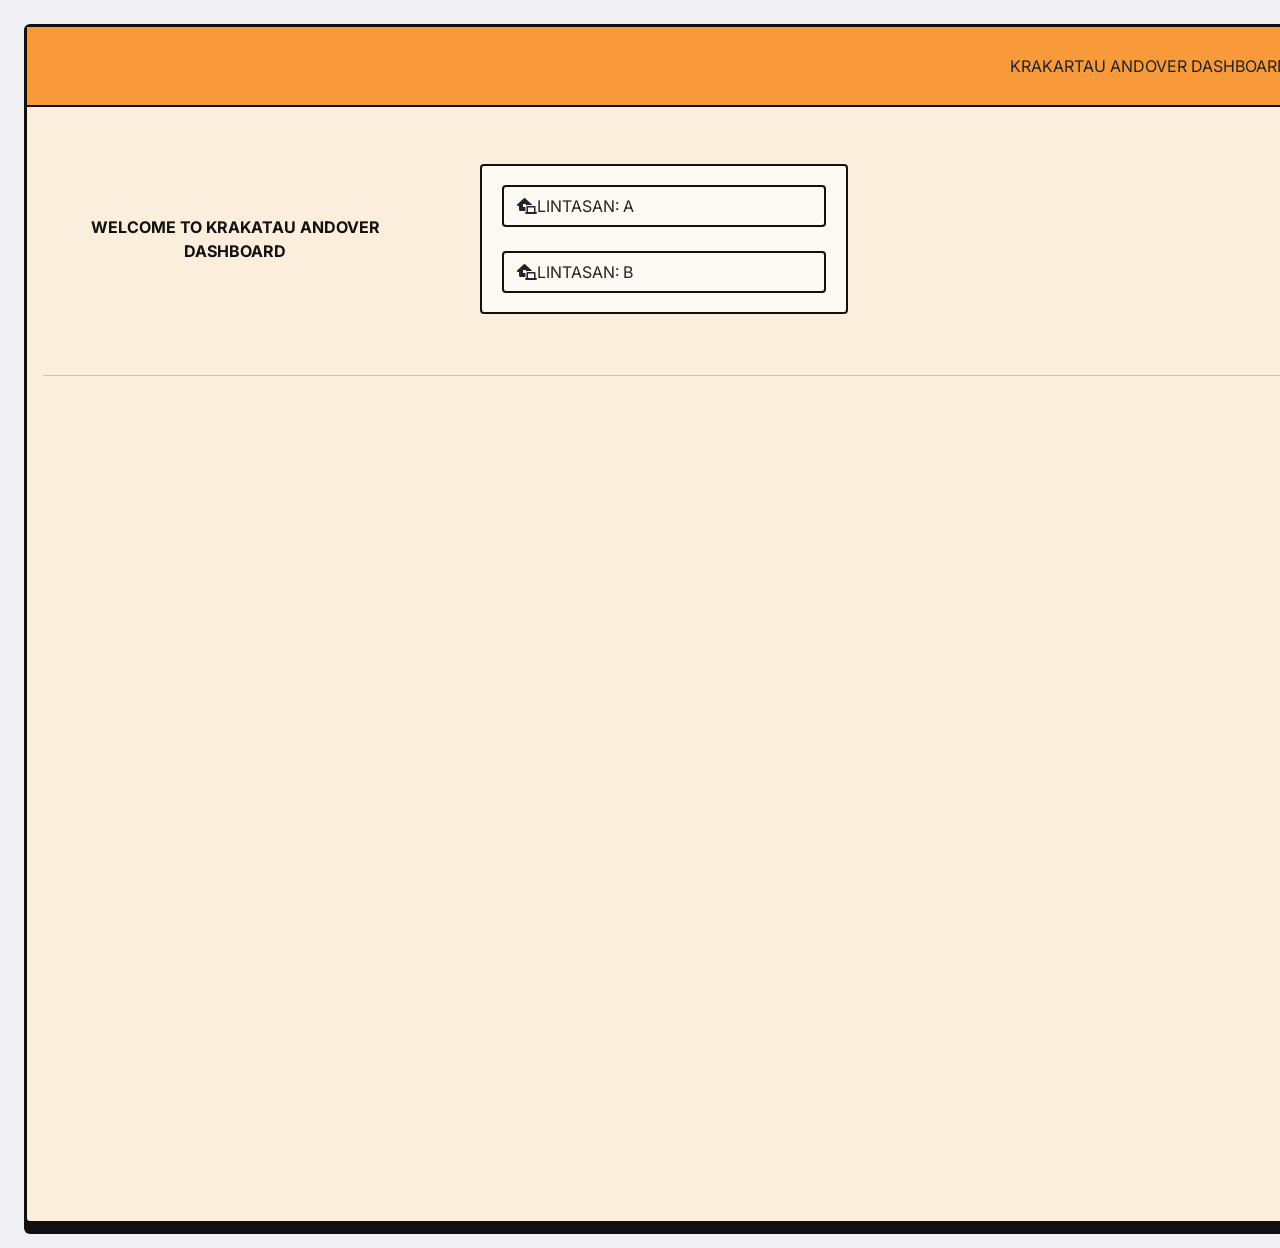
==== index.html @ cbd313c1 "initial commit" ====
<!DOCTYPE html>
<html lang="en">

<head>
    <meta charset="UTF-8" />
    <meta name="viewport" content="width=device-width, initial-scale=1.0" />
    <title>Krakatau Andover - Home</title>
    <link href="https://cdnjs.cloudflare.com/ajax/libs/bootstrap/5.3.6/css/bootstrap.min.css" rel="stylesheet" />
    <link href="https://cdnjs.cloudflare.com/ajax/libs/font-awesome/6.0.0/css/all.min.css" rel="stylesheet">
    <link href="https://fonts.googleapis.com/css2?family=Inter:wght@300;400;500;600;700&display=swap" rel="stylesheet">
    <link rel="stylesheet" href="retrocss.css">
</head>

<body>
    <div class="page-container">
        <div class="desktop">
            <div class="retro-window">
                <div class="retro-titlebar">
                    <span></span>KRAKARTAU ANDOVER DASHBOARD
                </div>
                <div class="retro-body">
                    <div class="page-container">
                        <div class="header">
                            <div class="icon-grid content">
                                <div class="content"><span class="icon text-center BOLD">WELCOME TO KRAKATAU ANDOVER DASHBOARD</span></div>
                                
                                <div class="card-custom content">

                                    <div class="welcome-box">
                                        <br>
                                        <div class="card-custom">
                                            <a href="arenaA.html" class="btn btn-menu btn-admin">
                                                <i class="fas fa-laptop-house icon-menu"></i>LINTASAN: A
                                            </a>
                                        </div>
                                        <br>
                                        <div class="card-custom">

                                            <a href="arenaB.html" class="btn btn-menu btn-monitoring">
                                                <i class="fas fa-laptop-house icon-menu"></i>LINTASAN: B
                                            </a>
                                        </div>
                                        <br>
                                    </div>
                                </div>

                            </div>
                        </div>
                    </div>
                </div>
            </div>
        </div>

        <script src="https://cdnjs.cloudflare.com/ajax/libs/bootstrap/5.3.6/js/bootstrap.bundle.min.js"></script>
</body>

</html>
---- retrocss.css ----
/* ================================
   RETRO WINDOW (mirip Windows 95)
   ================================ */

body {
    background: #f0f0f5;
    min-height: 100vh;
    display: flex;
    justify-content: center;
    align-items: center;
    font-family: 'Inter', system-ui, -apple-system, BlinkMacSystemFont, "Segoe UI", sans-serif;
}

/* Desktop background */
.desktop {
    padding: 24px;
}
.text-stroke {
    color: #fbeedc;                             /* warna isi */
    -webkit-text-stroke: 2px black;           /* stroke */
}
.text-retro {
    font-family: "Press Start 2P", monospace;
    color: #fbeedc;
    text-shadow: 2px 2px 0 #000;
}
.text-retro2 {
    font-family: "Press Start 2P", monospace;
    color: #505050ff;
    text-shadow: 2px 2px 0 #ffffffff;
}
.logo-text-box {
    display: flex;
    align-items: center;      /* vertikal rata tengah */
    gap: 8px;                 /* jarak antara logo & teks */
}
/* Frame jendela */
.retro-window {
    width: 100vw;
    height: 1200px;
    border: 3px solid #111;
    border-radius: 6px;
    background: #fbeedc; /* beige */
    box-shadow: 0 10px 0 #111;
}
.logo-header {
    height: 50px;        /* sesuaikan tinggi logo */
    margin-right: 6px;
    image-rendering: crisp-edges;
}
.logo-header-and {
    height: 40px;        /* sesuaikan tinggi logo */
    margin-right: 6px;
    image-rendering: crisp-edges;
}
/* Title bar orange */
.retro-titlebar {
    background: #f8993a;
    height: 80px;
    display: flex;
    align-items: center;
    justify-content: space-between;
    padding: 0 12px;
    border-bottom: 2px solid #111;
}

.retro-titlebar .retro-title {
    font-size: 14px;
    font-weight: 700;
    color: #111;
    display: flex;
    align-items: center;
    gap: 6px;
}

/* Tombol kecil kanan (min, max, close) */
.retro-window-buttons {
    display: flex;
    gap: 4px;
}

.retro-btn {
    width: 14px;
    height: 14px;
    border: 2px solid #111;
    background: #fbeedc;
    display: inline-block;
}

/* Bisa beda warna kalau mau */
.retro-btn-close {
    background: #ffb3b3;
}

/* Menu bar: File Edit View Help */
.retro-menubar {
    background: #fdfaf3;
    border-bottom: 2px solid #111;
    padding: 4px 12px;
    display: flex;
    gap: 16px;
    font-size: 13px;
}

.retro-menubar span {
    cursor: default;
    text-decoration: underline;
}

/* Isi jendela */
.retro-body {
    padding: 16px;
}

/* Page-container di dalam retro window */
.page-container {
    max-width: 100%;
    margin: 0;
    padding: 0;
}

/* Header di dalam retro body supaya simple */
.header {
    background: transparent;
    color: #111;
    padding: 0 0 12px;
    margin-bottom: 12px;
    border-bottom: 1px solid #c4c4c4;
}

.header::before {
    content: none; /* matikan overlay grid lama */
}

/* Status badge dibuat kotak kecil */
.status-connected,
.status-disconnected {
    border-radius: 2px;
    box-shadow: none;
    font-size: 11px;
    padding: 2px 8px;
}

/* Grid card menempel ke tepi isi jendela */
.grid-6-cards {
    margin: 0;
}

/* Card dibuat flat & kotak seperti ikon window */
.card-custom {
    border-radius: 4px;
    border: 2px solid #111;
    background: #fdfaf3;
    box-shadow: none;
}

/* Judul card tipis */
.card-title {
    border-bottom: none;
    padding-bottom: 4px;
    margin-bottom: 8px;
    font-size: 13px;
}

/* Area gambar / canvas */
.image-placeholder {
    background: #ffffff;
    border-radius: 2px;
    border: 1px solid #111;
}
.logo-image{
    height: 150px;
}
.center-content {
    display: flex;
    justify-content: center;
    align-items: center;
}
/* area krem besar di bawah header */
.content {
    height: calc(100% - 50px);      /* sesuaikan dengan tinggi header */
    padding: 20px;

    display: flex;
    justify-content: center;        /* center horizontal */
    align-items: center;            /* center vertikal */
}

/* kalau perlu batas lebar kotak welcome */
.welcome-box {
    max-width: 400px;
    width: 100%;
}

/* Canvas GPS biar ikut gaya */
#gpsCanvas {
    border: 2px solid #111;
    border-radius: 2px;
    background: #ffffff;
}
.icon-grid {
    display: grid;
    grid-template-columns: repeat(3, 1fr);  /* 3 kotak ke samping */
    gap: 60px;
    padding: 16px 8px 24px;
    max-width: 1800px;
    margin: 0 auto;                          /* center di tengah */
}

.icon-box {
    display: flex;
    flex-direction: column;
    align-items: center;
    justify-content: center;
    cursor: default;
}
.BOLD {
    font-weight: 700;
}
.icon-box .icon {
    width: 56px;
    height: 40px;
    border: 2px solid #111;
    border-radius: 4px;
    background: #ffffff;
    margin-bottom: 6px;
}

.icon-label {
    font-size: 12px;
    text-align: center;
}

/* --- TABLET: 2 KOLOM --- */
@media (max-width: 992px) {
    body {
        padding: 16px 0;
    }

    .desktop {
        padding: 16px;
    }

    .retro-window {
        width: 100%;
    }

    .icon-grid {
        grid-template-columns: repeat(2, 1fr);  /* 2 kolom */
        max-width: 100%;
    }
}

/* --- HP: 1 KOLOM --- */
@media (max-width: 576px) {
    body {
        padding: 12px 0;
        align-items: flex-start;          /* layar kecil, biar mulai dari atas */
    }

    .desktop {
        padding: 8px;
    }

    .retro-window {
        width: 100%;
        box-shadow: 0 6px 0 #111;
    }

    .retro-titlebar {
        flex-wrap: wrap;                 /* judul + tombol boleh turun baris */
        height: auto;
        row-gap: 4px;
    }

    .retro-window-buttons {
        margin-left: auto;               /* tombol tetap di kanan */
    }

    .status-connected,
    .status-disconnected {
        font-size: 9px;
        padding: 1px 6px;
    }

    .icon-grid {
        grid-template-columns: 1fr;      /* 1 kolom di HP */
        gap: 12px;
        padding: 12px;
    }

    .card-custom {
        font-size: 0.9rem;
    }

    .image-placeholder {
        height: auto;
        max-height: 220px;
    }
}
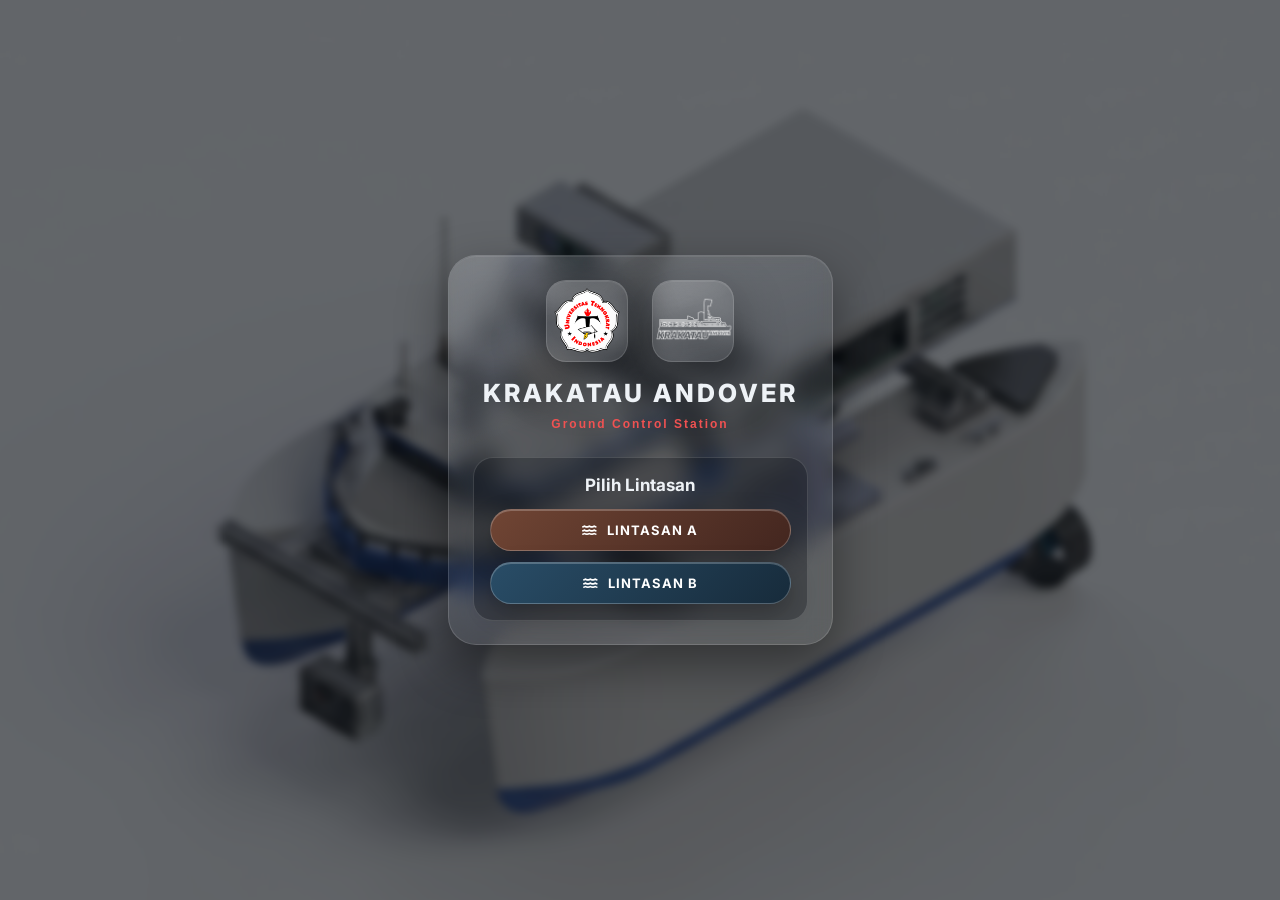
==== commit ab1718da: "Update file index.html dan komponen lainnya" ====
--- a/index.html
+++ b/index.html
@@ -1,5 +1,5 @@
 <!DOCTYPE html>
-<html lang="en">
+<html lang="en" data-theme="dark">
 
 <head>
     <meta charset="UTF-8" />
@@ -11,45 +11,37 @@
     <link rel="stylesheet" href="retrocss.css">
 </head>
 
-<body>
-    <div class="page-container">
-        <div class="desktop">
-            <div class="retro-window">
-                <div class="retro-titlebar">
-                    <span></span>KRAKARTAU ANDOVER DASHBOARD
+<body class="landing-page">
+    <div class="liquid-bg" aria-hidden="true"></div>
+    <main class="landing-container">
+        <section class="landing-card glass" aria-labelledby="lane-heading">
+            <div class="landing-logos">
+                <div class="logo-wrapper glass">
+                    <img src="img/UNIVERSITASTEKNOKRAT.png" alt="Universitas Teknokrat Indonesia">
                 </div>
-                <div class="retro-body">
-                    <div class="page-container">
-                        <div class="header">
-                            <div class="icon-grid content">
-                                <div class="content"><span class="icon text-center BOLD">WELCOME TO KRAKATAU ANDOVER DASHBOARD</span></div>
-                                
-                                <div class="card-custom content">
-
-                                    <div class="welcome-box">
-                                        <br>
-                                        <div class="card-custom">
-                                            <a href="arenaA.html" class="btn btn-menu btn-admin">
-                                                <i class="fas fa-laptop-house icon-menu"></i>LINTASAN: A
-                                            </a>
-                                        </div>
-                                        <br>
-                                        <div class="card-custom">
-
-                                            <a href="arenaB.html" class="btn btn-menu btn-monitoring">
-                                                <i class="fas fa-laptop-house icon-menu"></i>LINTASAN: B
-                                            </a>
-                                        </div>
-                                        <br>
-                                    </div>
-                                </div>
-
-                            </div>
-                        </div>
-                    </div>
+                <div class="logo-wrapper img-andover glass">
+                    <img src="img/andover.png" alt="Krakatau Andover">
                 </div>
             </div>
-        </div>
+            <header class="landing-header">
+                <h1>KRAKATAU ANDOVER</h1>
+                <p>Ground Control Station</p>
+            </header>
+            <div class="lane-form">
+                <h2 id="lane-heading">Pilih Lintasan</h2>
+                <div class="lane-options">
+                    <a href="arenaA.html" class="lane-btn">
+                        <i class="fas fa-water" aria-hidden="true"></i>
+                        <span>LINTASAN A</span>
+                    </a>
+                    <a href="arenaB.html" class="lane-btn">
+                        <i class="fas fa-water" aria-hidden="true"></i>
+                        <span>LINTASAN B</span>
+                    </a>
+                </div>
+            </div>
+        </section>
+    </main>
 
         <script src="https://cdnjs.cloudflare.com/ajax/libs/bootstrap/5.3.6/js/bootstrap.bundle.min.js"></script>
 </body>
--- a/retrocss.css
+++ b/retrocss.css
@@ -298,3 +298,723 @@
         max-height: 220px;
     }
 }
+
+/* Monitoring dashboard theme */
+:root {
+    --dashboard-bg: #555a60;
+    --panel-bg: rgba(104, 110, 117, 0.78);
+    --panel-border: rgba(224, 227, 230, 0.42);
+    --panel-text: #f1f2f3;
+    --muted-text: #bfc3c7;
+    --stream-bg: #050c13;
+}
+
+html {
+    background: var(--dashboard-bg);
+}
+
+body {
+    min-width: 320px;
+    min-height: 100vh;
+    display: block;
+    color: var(--panel-text);
+    background:
+        linear-gradient(rgba(54, 58, 63, 0.72), rgba(54, 58, 63, 0.72)),
+        radial-gradient(circle at 50% 20%, rgba(255, 255, 255, 0.08), transparent 38%),
+        #555a60;
+    font-family: 'Inter', sans-serif;
+}
+
+.page-container {
+    max-width: none;
+    padding: 0;
+}
+
+.desktop {
+    padding: 0;
+}
+
+.retro-window {
+    position: relative;
+    width: 100%;
+    min-height: 100vh;
+    height: auto;
+    overflow: hidden;
+    border: 0;
+    border-radius: 0;
+    background: transparent;
+    box-shadow: none;
+}
+
+.retro-window::before {
+    content: '';
+    position: fixed;
+    inset: 105px 0 0;
+    z-index: -1;
+    opacity: 0.17;
+    background: url('img/bg.jpg') center 34% / cover no-repeat;
+    pointer-events: none;
+}
+
+.retro-titlebar {
+    position: relative;
+    z-index: 2;
+    height: 108px;
+    padding: 14px 24px;
+    border-bottom: 1px solid rgba(255, 255, 255, 0.13);
+    background: rgba(82, 87, 93, 0.92);
+    color: #f0f1f2;
+}
+
+.retro-titlebar::after {
+    content: '';
+    position: absolute;
+    inset: 0;
+    pointer-events: none;
+    background: linear-gradient(90deg, rgba(255, 255, 255, 0.04), transparent 42%, rgba(0, 0, 0, 0.08));
+}
+
+.logo-header {
+    width: 50px;
+    height: 50px;
+    object-fit: contain;
+    margin-right: 8px;
+}
+
+.logo-header-and {
+    width: 42px;
+    height: 32px;
+    object-fit: contain;
+    margin-right: 8px;
+}
+
+.logo-text-box,
+.retro-window-buttons {
+    position: relative;
+    z-index: 1;
+}
+
+.text-retro,
+.text-retro2 {
+    color: #f1f2f3;
+    text-shadow: none;
+    font-family: 'Inter', sans-serif;
+    letter-spacing: 0.08em;
+}
+
+.text-retro {
+    font-size: 0.82rem;
+    font-weight: 700;
+}
+
+.text-retro2 {
+    font-size: 0.72rem;
+    font-weight: 700;
+}
+
+.retro-window-buttons {
+    display: flex;
+    align-items: center;
+    gap: 8px;
+}
+
+.retro-window-buttons .retro-btn {
+    display: none;
+}
+
+.status-connected,
+.status-disconnected {
+    border: 1px solid #101317;
+    border-radius: 999px;
+    padding: 3px 10px;
+    background: #15191d;
+    color: #ff5d5d;
+    font-size: 0.58rem;
+    letter-spacing: 0.08em;
+}
+
+.retro-body {
+    padding: 16px 22px 24px;
+}
+
+.header {
+    padding: 0;
+    margin: 0;
+    border: 0;
+    background: transparent;
+}
+
+.header > div:first-child {
+    min-height: 46px;
+    padding: 0 10px 12px;
+    border-bottom: 1px solid rgba(255, 255, 255, 0.12);
+}
+
+.icon-grid {
+    display: grid;
+    grid-template-columns: repeat(3, minmax(0, 1fr));
+    gap: 16px;
+    max-width: none;
+    padding: 16px 0 0;
+}
+
+.card-custom {
+    min-width: 0;
+    min-height: 385px;
+    margin: 0;
+    padding: 14px 12px !important;
+    border: 2px solid var(--panel-border);
+    border-radius: 15px;
+    background: linear-gradient(145deg, rgba(128, 134, 141, 0.75), var(--panel-bg));
+    box-shadow: 0 8px 18px rgba(24, 27, 30, 0.18), inset 0 1px rgba(255, 255, 255, 0.08);
+    color: var(--panel-text);
+}
+
+.card-custom::before {
+    display: none;
+}
+
+.card-custom > .text-retro2 {
+    display: block;
+    min-height: 28px;
+    padding: 2px 0 9px;
+    border-bottom: 1px solid rgba(255, 255, 255, 0.14);
+    text-align: center;
+    font-size: 0.59rem;
+}
+
+.card-body-flex,
+#canvasContainer {
+    position: relative;
+    height: 320px;
+    margin-top: 10px;
+}
+
+.stream-frame .stream-offline {
+    position: absolute;
+    inset: 0;
+    z-index: 1;
+    display: flex;
+    align-items: center;
+    justify-content: center;
+    flex-direction: column;
+    gap: 7px;
+    color: #ff5d5d;
+    font-size: 0.72rem;
+    pointer-events: none;
+}
+
+.stream-frame .stream-offline small {
+    color: #89929b;
+    font-size: 0.58rem;
+}
+
+.stream-frame .stream-offline {
+    display: flex;
+}
+
+.stream-frame:has(img[style*='display: block']) .stream-offline {
+    display: none;
+}
+
+.image-placeholder,
+.card-body-flex .image-fill {
+    width: 100%;
+    height: 100%;
+    max-height: none;
+    display: block;
+    color: transparent;
+    font-size: 0;
+    border: 2px solid rgba(196, 200, 204, 0.35);
+    border-radius: 10px;
+    background: var(--stream-bg);
+    object-fit: cover;
+}
+
+.card-custom > .image-placeholder {
+    height: 320px;
+    margin-top: 10px;
+}
+
+#gpsCanvas {
+    width: 100%;
+    height: 100%;
+    border: 0;
+    border-radius: 10px;
+    background: #dfe0e4;
+}
+
+.vehicle-data {
+    display: block;
+    min-height: 320px;
+    margin: 10px 0 0;
+    padding: 5px 0;
+    border-radius: 0;
+    background: transparent;
+    box-shadow: none;
+    color: var(--panel-text);
+}
+
+.vehicle-data .icon {
+    display: block;
+}
+
+.vehicle-section-title {
+    padding: 0 0 8px;
+    color: var(--muted-text);
+    font-size: 0.58rem;
+    text-transform: uppercase;
+}
+
+.vehicle-row {
+    display: flex;
+    justify-content: space-between;
+    gap: 12px;
+    padding: 10px 0;
+    border-bottom: 1px solid rgba(255, 255, 255, 0.14);
+    font-size: 0.64rem;
+}
+
+.vehicle-label {
+    color: #f1f2f3;
+}
+
+.vehicle-value {
+    color: var(--muted-text);
+    text-align: right;
+}
+
+.vehicle-unit {
+    color: var(--muted-text);
+}
+
+.card-custom .btn {
+    display: none;
+}
+
+@media (max-width: 900px) {
+    .retro-titlebar {
+        height: auto;
+        min-height: 86px;
+        flex-wrap: wrap;
+        gap: 8px;
+    }
+
+    .icon-grid {
+        grid-template-columns: repeat(2, minmax(0, 1fr));
+    }
+}
+
+@media (max-width: 600px) {
+    .retro-titlebar {
+        padding: 12px 14px;
+    }
+
+    .retro-body {
+        padding: 12px;
+    }
+
+    .icon-grid {
+        grid-template-columns: 1fr;
+    }
+
+    .card-custom {
+        min-height: 350px;
+    }
+}
+
+/* Shared glass variables and landing page */
+:root {
+    --font-ui: 'Inter', sans-serif;
+    --font-data: 'IBM Plex Mono', 'SFMono-Regular', Menlo, monospace;
+    --radius-md: 14px;
+    --radius-lg: 20px;
+    --radius-xl: 28px;
+    --status-online: #34d399;
+    --status-offline: #f87171;
+    --ease: cubic-bezier(0.22, 1, 0.36, 1);
+    --bg-0: #070c14;
+    --bg-1: #0d1826;
+    --glass-fill: rgba(255, 255, 255, 0.055);
+    --glass-fill-strong: rgba(255, 255, 255, 0.09);
+    --glass-border: rgba(255, 255, 255, 0.14);
+    --glass-border-strong: rgba(255, 255, 255, 0.26);
+    --glass-shadow: 0 20px 50px rgba(0, 0, 0, 0.42), inset 0 1px 0 rgba(255, 255, 255, 0.08);
+    --text-primary: #eef2f6;
+    --text-secondary: #c7d0da;
+    --text-muted: #8190a0;
+    --panel-recess: #050a10;
+    --grad-warm: linear-gradient(135deg, #704534, #43261f);
+    --grad-cool: linear-gradient(135deg, #294d67, #172b3b);
+}
+
+body.landing-page,
+body.dashboard-page {
+    position: relative;
+    overflow-x: hidden;
+    background: var(--bg-0);
+    color: var(--text-primary);
+}
+
+body.landing-page {
+    min-height: 100vh;
+    display: flex;
+    flex-direction: column;
+}
+
+.liquid-bg {
+    position: fixed;
+    inset: 0;
+    z-index: 0;
+    pointer-events: none;
+    background:
+        linear-gradient(rgba(0, 0, 0, 0.18), rgba(0, 0, 0, 0.18)),
+        var(--bg-1) url('img/bg.jpg') center / cover no-repeat;
+    opacity: 0.32;
+}
+
+.dashboard-page .liquid-bg {
+    opacity: 0.48;
+    filter: blur(1.5px);
+    transform: scale(1.03);
+}
+
+.dashboard-page {
+    background:
+        linear-gradient(rgba(50, 55, 61, 0.38), rgba(50, 55, 61, 0.38)),
+        #555a60;
+}
+
+.landing-page .liquid-bg {
+    opacity: 0.46;
+    filter: blur(4px);
+    transform: scale(1.03);
+}
+
+.glass {
+    position: relative;
+    background: var(--glass-fill);
+    border: 1px solid var(--glass-border);
+    box-shadow: var(--glass-shadow);
+    backdrop-filter: blur(12px) saturate(145%);
+    -webkit-backdrop-filter: blur(12px) saturate(145%);
+}
+
+.glass::before {
+    content: '';
+    position: absolute;
+    inset: 0;
+    border-radius: inherit;
+    pointer-events: none;
+    background: linear-gradient(160deg, rgba(255, 255, 255, 0.22), transparent 38%);
+    opacity: 0.6;
+}
+
+.landing-container {
+    position: relative;
+    z-index: 1;
+    width: 100%;
+    min-height: 100vh;
+    margin: 0 auto;
+    padding: 40px 20px;
+    display: flex;
+    flex-direction: column;
+    align-items: center;
+    justify-content: center;
+    text-align: center;
+}
+
+.landing-logos {
+    display: flex;
+    align-items: center;
+    justify-content: center;
+    gap: clamp(10px, 5vw, 24px);
+    margin-bottom: 16px;
+}
+
+.logo-wrapper {
+    width: 82px;
+    height: 82px;
+    border-radius: var(--radius-lg);
+    display: flex;
+    align-items: center;
+    justify-content: center;
+    overflow: hidden;
+}
+
+.logo-wrapper img {
+    width: 84%;
+    height: 84%;
+    object-fit: contain;
+}
+
+.logo-wrapper.img-andover img {
+    filter: brightness(0) invert(1);
+    transform: scale(1.8);
+}
+
+.landing-header {
+    position: relative;
+    z-index: 1;
+}
+
+.landing-header h1 {
+    margin: 0 0 7px;
+    font-size: 25px;
+    font-weight: 800;
+    letter-spacing: clamp(1px, .7vw, 3px);
+}
+
+.landing-header p {
+    margin: 0 0 24px;
+    color: #f05252;
+    font-family: Tahoma, sans-serif;
+    font-size: 12px;
+    font-weight: 800;
+    letter-spacing: 2px;
+}
+
+.landing-card {
+    position: relative;
+    z-index: 1;
+    width: min(100%, 385px);
+    padding: 24px 24px 23px;
+    border-radius: var(--radius-xl);
+}
+
+.lane-form {
+    padding: 17px 16px 16px;
+    border: 1px solid var(--glass-border);
+    border-radius: var(--radius-lg);
+    background: rgba(5, 10, 16, 0.28);
+}
+
+.lane-form h2 {
+    margin: 0 0 14px;
+    font-size: 17px;
+    font-weight: 700;
+}
+
+.lane-options {
+    display: flex;
+    flex-direction: column;
+    gap: 11px;
+}
+
+.lane-btn {
+    position: relative;
+    z-index: 1;
+    display: flex;
+    align-items: center;
+    justify-content: center;
+    gap: 9px;
+    padding: 12px 18px;
+    border: 1px solid rgba(255, 255, 255, 0.24);
+    border-radius: 999px;
+    color: #fff;
+    background: var(--grad-warm);
+    box-shadow: 0 10px 26px rgba(0, 0, 0, 0.28), inset 0 1px rgba(255, 255, 255, 0.22);
+    font: 700 13px var(--font-ui);
+    letter-spacing: 1px;
+    text-decoration: none;
+    transition: transform .18s var(--ease), filter .25s var(--ease);
+}
+
+.lane-btn:nth-child(2) {
+    background: var(--grad-cool);
+}
+
+.lane-btn:hover {
+    color: #fff;
+    transform: translateY(-2px);
+    filter: brightness(1.1);
+}
+
+@media (max-width: 480px) {
+    .landing-container {
+        padding: 24px 16px;
+    }
+
+    .landing-card {
+        padding: 14px;
+    }
+
+    .lane-form {
+        padding: 14px 10px;
+    }
+
+    .lane-btn {
+        padding: 12px;
+        font-size: 13px;
+    }
+}
+
+/* Requested dashboard structure */
+.dashboard-page {
+    min-height: 100vh;
+    width: 100%;
+    margin: 0;
+    display: flex;
+    flex-direction: column;
+    align-items: stretch;
+}
+
+.dashboard-header {
+    position: sticky;
+    top: 0;
+    z-index: 3;
+    display: flex;
+    align-items: center;
+    justify-content: space-between;
+    gap: 16px;
+    min-height: 72px;
+    width: 100%;
+    box-sizing: border-box;
+    padding: 12px 24px;
+    border-bottom: 1px solid var(--glass-border);
+    background: var(--glass-fill);
+    backdrop-filter: blur(12px) saturate(125%);
+    -webkit-backdrop-filter: blur(12px) saturate(125%);
+}
+
+.header-left,
+.header-logos,
+.header-right {
+    display: flex;
+    align-items: center;
+}
+
+.header-left { gap: 18px; flex-wrap: wrap; }
+.header-logos { gap: 12px; }
+.header-logos .logo-wrap {
+    width: 40px;
+    height: 40px;
+    display: flex;
+    align-items: center;
+    justify-content: center;
+}
+.header-logos .logo-wrap img { width: 100%; height: 100%; object-fit: contain; }
+.header-logos .andover-wrap { width: 46px; height: 46px; }
+.header-logos .andover-wrap img { filter: brightness(0) invert(1); transform: scale(1.8); }
+.header-title h1 { margin: 0; font-size: 21px; font-weight: 700; letter-spacing: 1.2px; line-height: 1.2; }
+.header-title p { margin: 3px 0 0; color: #ef4444; font-size: 11px; font-weight: 800; letter-spacing: 1px; }
+.header-right { gap: 10px; }
+.header-readouts { display: flex; flex-direction: column; align-items: flex-end; gap: 3px; }
+.header-clock, .header-coordinates { color: var(--text-secondary); font: 600 10px/1.3 var(--font-data); white-space: nowrap; }
+.header-coordinates { color: var(--text-primary); font-size: 9px; }
+.back-button, .badge-lane {
+    display: inline-flex;
+    align-items: center;
+    justify-content: center;
+    border: 1px solid var(--glass-border);
+    border-radius: 999px;
+    color: var(--text-primary);
+    background: var(--glass-fill-strong);
+    white-space: nowrap;
+}
+.back-button { padding: 9px 15px; font-size: 10px; font-weight: 600; text-decoration: none; }
+.badge-lane { padding: 5px 12px; background: var(--grad-cool); font-size: 10px; font-weight: 700; letter-spacing: .7px; }
+
+.dashboard-grid {
+    position: relative;
+    z-index: 1;
+    display: grid;
+    grid-template-columns: 1fr;
+    gap: 18px;
+    padding: 20px 16px 30px;
+    flex: 1;
+}
+
+.panel {
+    min-width: 0;
+    min-height: 0;
+    padding: 18px 16px 20px;
+    display: flex;
+    flex-direction: column;
+    border-radius: var(--radius-lg);
+    transition: border-color .25s var(--ease), transform .25s var(--ease);
+}
+
+.dashboard-page .panel {
+    background: rgba(255, 255, 255, 0.035);
+    border-color: rgba(255, 255, 255, 0.25);
+    box-shadow: 0 18px 38px rgba(0, 0, 0, 0.08), inset 0 1px rgba(255, 255, 255, 0.1);
+    backdrop-filter: blur(10px) saturate(130%);
+    -webkit-backdrop-filter: blur(10px) saturate(130%);
+}
+
+.dashboard-page .panel::before {
+    opacity: 0.18;
+}
+
+.dashboard-page .dashboard-header {
+    background: rgba(255, 255, 255, 0.045);
+    border-bottom-color: rgba(255, 255, 255, 0.14);
+    backdrop-filter: blur(20px) saturate(145%);
+    -webkit-backdrop-filter: blur(20px) saturate(145%);
+}
+.panel:hover { border-color: var(--glass-border-strong); transform: translateY(-3px); }
+.panel-header {
+    display: flex;
+    align-items: center;
+    justify-content: space-between;
+    gap: 8px;
+    min-height: 28px;
+    padding-bottom: 10px;
+    margin-bottom: 16px;
+    border-bottom: 1px solid var(--glass-border);
+    text-align: center;
+    font-size: 10px;
+    font-weight: 700;
+    letter-spacing: 1px;
+    text-transform: uppercase;
+}
+.panel-header.centered-header { justify-content: center; }
+.panel-body, .camera-stream-container { display: flex; flex-direction: column; flex: 1; gap: 12px; }
+.camera-status { display: inline-flex; align-items: center; gap: 6px; margin-left: auto; padding: 4px 9px 4px 7px; border: 1px solid var(--glass-border); border-radius: 999px; font-size: 8px; white-space: nowrap; }
+.camera-status.online { color: var(--status-online); border-color: var(--status-online); }
+.camera-status.offline { color: var(--status-offline); border-color: var(--status-offline); }
+.camera-status .dot { width: 7px; height: 7px; border-radius: 50%; background: currentColor; box-shadow: 0 0 6px currentColor; }
+.camera-video-wrapper { position: relative; overflow: hidden; border: 1px solid var(--glass-border); border-radius: var(--radius-md); background: var(--panel-recess); }
+.video-5-4 { aspect-ratio: 5 / 4; width: 100%; }
+.video-3-4 { aspect-ratio: 3 / 4; max-height: 380px; width: 100%; margin: 0 auto; }
+.camera-video { width: 100%; height: 100%; display: block; object-fit: cover; color: transparent; font-size: 0; }
+.camera-placeholder { position: absolute; inset: 0; display: flex; flex-direction: column; align-items: center; justify-content: center; padding: 16px; text-align: center; background: rgba(10, 16, 24, .72); color: var(--text-secondary); }
+.camera-error { color: var(--status-offline); font-size: 14px; font-weight: 700; }
+.sub-text, .snapshot-state { margin-top: 6px; color: var(--text-muted); font-size: 11px; }
+.gps-canvas { width: 100%; aspect-ratio: 4 / 3; display: block; flex: 1; border: 1px solid var(--glass-border); border-radius: var(--radius-md); background: #dfe0e4; }
+.dashboard-page .camera-video-wrapper {
+    border-color: rgba(255, 255, 255, 0.3);
+    background: rgba(9, 18, 28, 0.86);
+    box-shadow: inset 0 0 18px rgba(255, 255, 255, 0.04);
+}
+.dashboard-page .camera-placeholder {
+    background: rgba(18, 28, 39, 0.68);
+}
+.snapshot-placeholder { width: 100%; min-height: 160px; display: flex; align-items: center; justify-content: center; overflow: hidden; border: 1px dashed rgba(255, 255, 255, 0.3); border-radius: var(--radius-md); background: rgba(14, 24, 34, 0.42); color: var(--text-secondary); }
+.snapshot-placeholder img { width: 100%; height: 100%; object-fit: contain; border-radius: var(--radius-md); color: transparent; font-size: 0; }
+.dashboard-page .vehicle-data {
+    padding: 10px 12px;
+    border: 1px solid rgba(255, 255, 255, 0.16);
+    border-radius: var(--radius-md);
+    background: rgba(255, 255, 255, 0.025);
+}
+.vehicle-data { display: flex; flex-direction: column; gap: 4px; }
+.data-section h3 { margin: 6px 0 2px; color: var(--text-secondary); font-size: 9px; letter-spacing: 1.2px; }
+.data-row { display: flex; justify-content: space-between; align-items: baseline; gap: 12px; padding: 8px 0; border-bottom: 1px solid var(--glass-border); font-size: 12px; }
+.data-row span { color: #d9e1e8; font-size: 11px; }
+.data-row strong { color: var(--text-primary); font: 600 13px var(--font-data); }
+.panel hr { width: 100%; border: 0; border-top: 1px solid var(--glass-border); margin: 7px 0; }
+
+@media (min-width: 640px) {
+    .dashboard-grid { grid-template-columns: repeat(2, 1fr); padding: 22px 24px 32px; gap: 20px; }
+}
+@media (min-width: 1100px) {
+    .dashboard-grid { grid-template-columns: repeat(3, 1fr); padding: 24px 28px 36px; gap: 22px; }
+}
+@media (max-width: 600px) {
+    .dashboard-header { align-items: flex-start; flex-wrap: wrap; padding: 10px 14px; }
+    .header-right { margin-left: auto; flex-wrap: wrap; justify-content: flex-end; }
+    .header-title h1 { font-size: 14px; }
+    .dashboard-grid { padding: 14px 10px 22px; gap: 14px; }
+}
